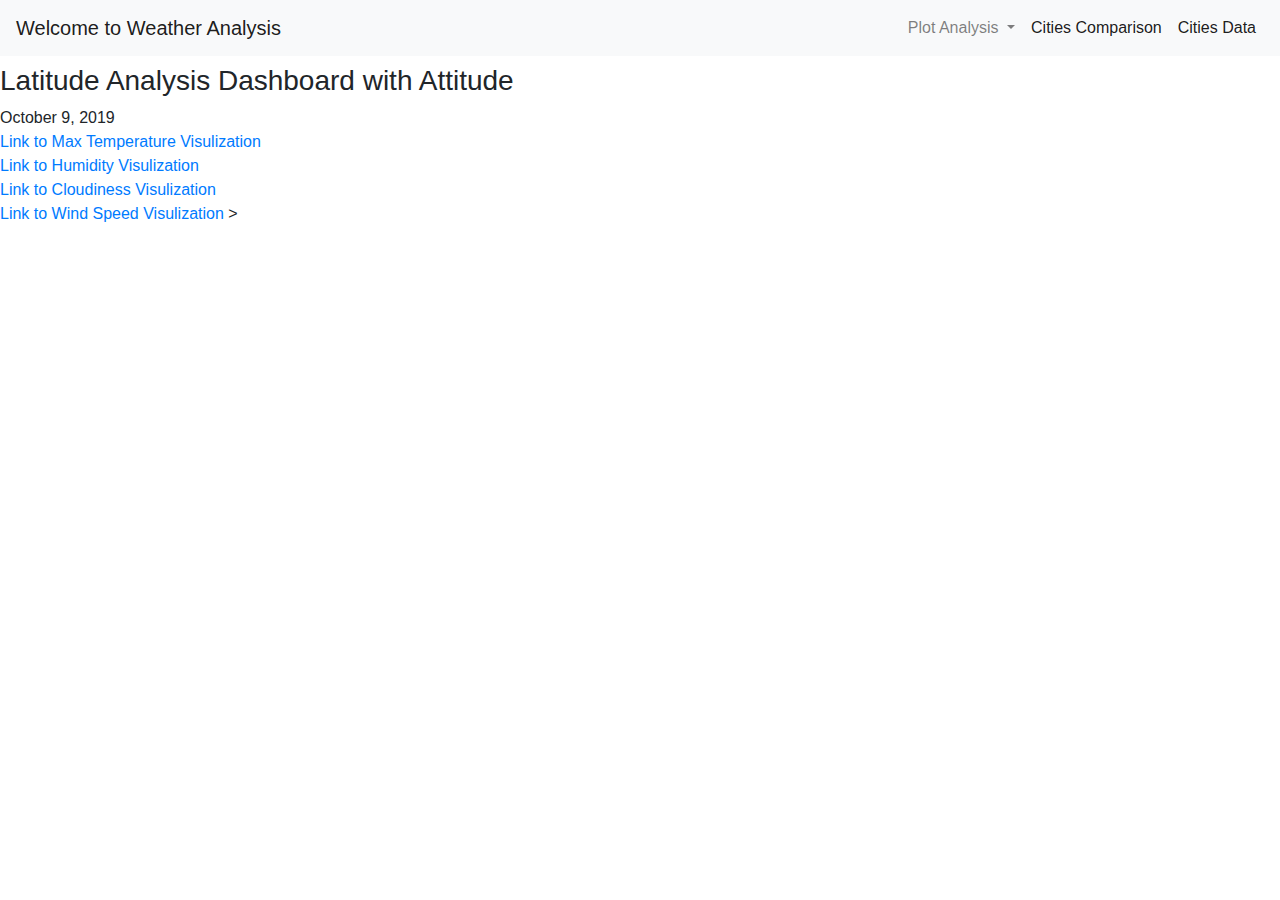
==== index.html @ 5e4f4095 "index2" ====
<!DOCTYPE html>
<html lang="en">

<head>
    <meta charset="UTF-8">
    <title>web/Weather/homework </title>

    <script src="https://code.jquery.com/jquery-3.3.1.slim.min.js" integrity="sha384-q8i/X+965DzO0rT7abK41JStQIAqVgRVzpbzo5smXKp4YfRvH+8abtTE1Pi6jizo" crossorigin="anonymous"></script>
    <script src="https://cdnjs.cloudflare.com/ajax/libs/popper.js/1.14.7/umd/popper.min.js" integrity="sha384-UO2eT0CpHqdSJQ6hJty5KVphtPhzWj9WO1clHTMGa3JDZwrnQq4sF86dIHNDz0W1" crossorigin="anonymous"></script>
    <script src="https://stackpath.bootstrapcdn.com/bootstrap/4.3.1/js/bootstrap.min.js" integrity="sha384-JjSmVgyd0p3pXB1rRibZUAYoIIy6OrQ6VrjIEaFf/nJGzIxFDsf4x0xIM+B07jRM" crossorigin="anonymous"></script>

    <link rel="stylesheet" href="https://stackpath.bootstrapcdn.com/bootstrap/4.3.1/css/bootstrap.min.css" integrity="sha384-ggOyR0iXCbMQv3Xipma34MD+dH/1fQ784/j6cY/iJTQUOhcWr7x9JvoRxT2MZw1T" crossorigin="anonymous">
    <link rel="stylesheet" href="style.css">

</head>

<body>

    <nav class="navbar navbar-expand-lg navbar-light bg-light">
        <a class="navbar-brand" href="index.html">Welcome to Weather Analysis</a>
        <button class="navbar-toggler" type="button" data-toggle="collapse" data-target="#navbarSupportedContent" aria-controls="navbarSupportedContent" aria-expanded="false" aria-label="Toggle navigation">
            <span class="navbar-toggler-icon"></span>
        </button>

        <div class="navbar-collapse collapse w-100 order-3 dual-collapse2" id="navbarSupportedContent">


            <ul class="navbar-nav ml-auto">
                <li class="nav-item dropdown">
                    <a class="nav-link dropdown-toggle" href="MaxTemperature.html" id="navbarDropdown" role="button" data-toggle="dropdown" aria-haspopup="true" aria-expanded="false">
                        Plot Analysis
                    </a>
                    <div class="dropdown-menu" aria-labelledby="navbarDropdown">
                        <a class="dropdown-item" href="MaxTemperature.html">Max Temperature</a>
                        <a class="dropdown-item" href="Humidity.html">Humidity</a>
                        <a class="dropdown-item" href="Cloudiness.html">Cloudiness</a>
                        <a class="dropdown-item" href="WindSpeed.html">Wind Speed</a>
                    </div>
                </li>
                <li class="nav-item active">
                    <a class="nav-link" href="Comparisons.html">Cities Comparison <span
                            class="sr-only">(current)</span></a>
                </li>
                <li class="nav-item active">
                    <a class="nav-link" href="table.html">Cities Data <span
                            class="sr-only">(current)</span></a>
                </li>
            </ul>
        </div>
    </nav>

    <section>


        <section>

            <section>
                <h1></h1>
            </section>

        </section class="stuff">

        <h3> Latitude Analysis Dashboard with Attitude
        </h3>October 9, 2019

    </section>

    <a href="MaxTemperature.html">Link to Max Temperature Visulization</a>
    <br>
    <a href="Humidity.html">Link to Humidity Visulization</a>
    <br>
    <a href="Cloudiness.html">Link to Cloudiness Visulization</a>
    <br>
    <a href="WindSpeed.html">Link to Wind Speed Visulization</a> >
</body>

</html>
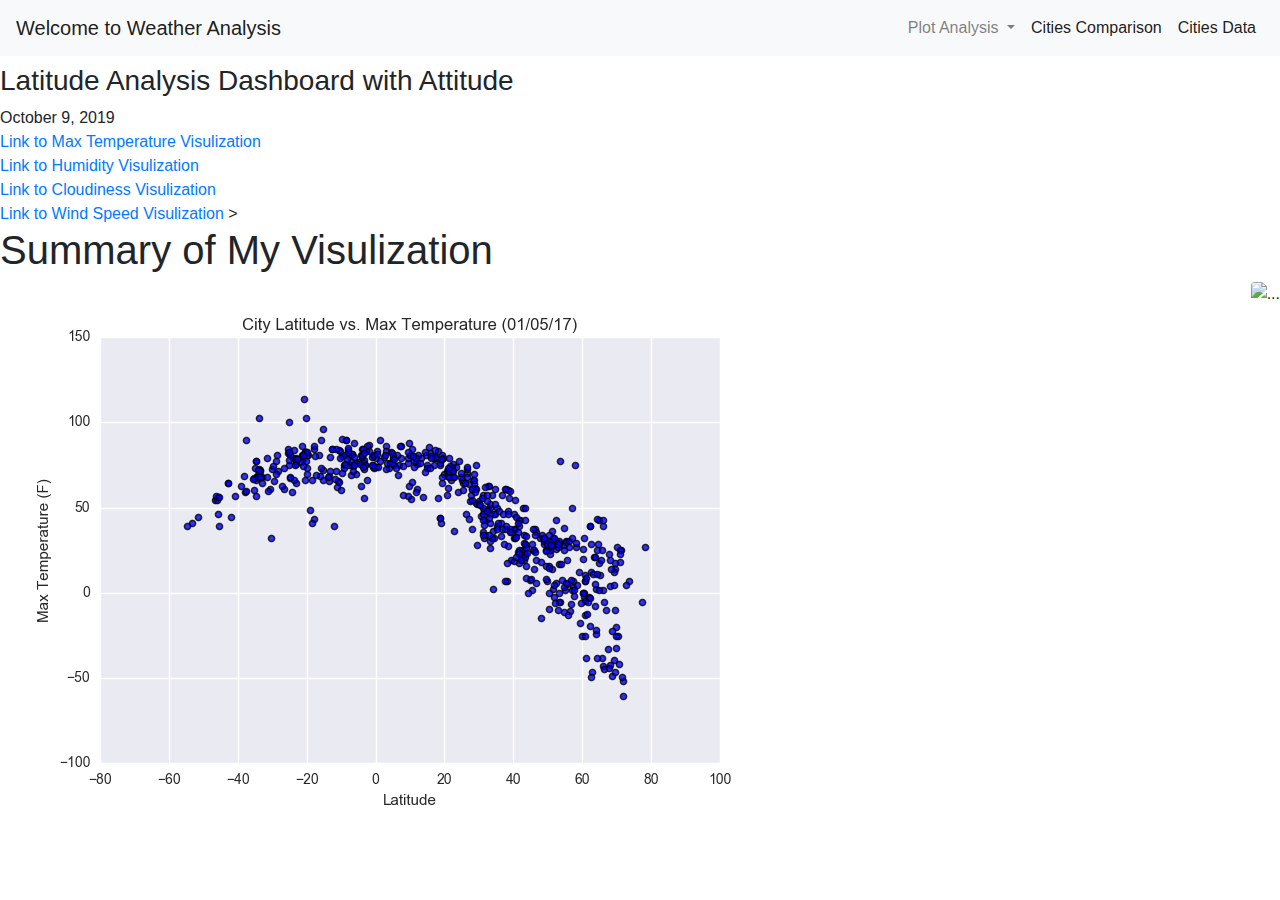
==== commit 4fff5ad7: "pushing" ====
--- a/index.html
+++ b/index.html
@@ -74,4 +74,22 @@
     <a href="WindSpeed.html">Link to Wind Speed Visulization</a> >
 </body>
 
+
+
+
+<h1>Summary of My Visulization</h1>
+
+
+<div class="row">
+    <div class="col-lg-12 col-md-8 col-sm-10 col-xs-12">
+        <img src="Images/Fig1.png " class="rounded float-left pic " alt="... ">
+
+        <img src="Images/Fig5.png" class="rounded float-right pic " alt="... ">
+    </div>
+</div>
+
+<div class="row " </div>
+
+    </body>
+
 </html>